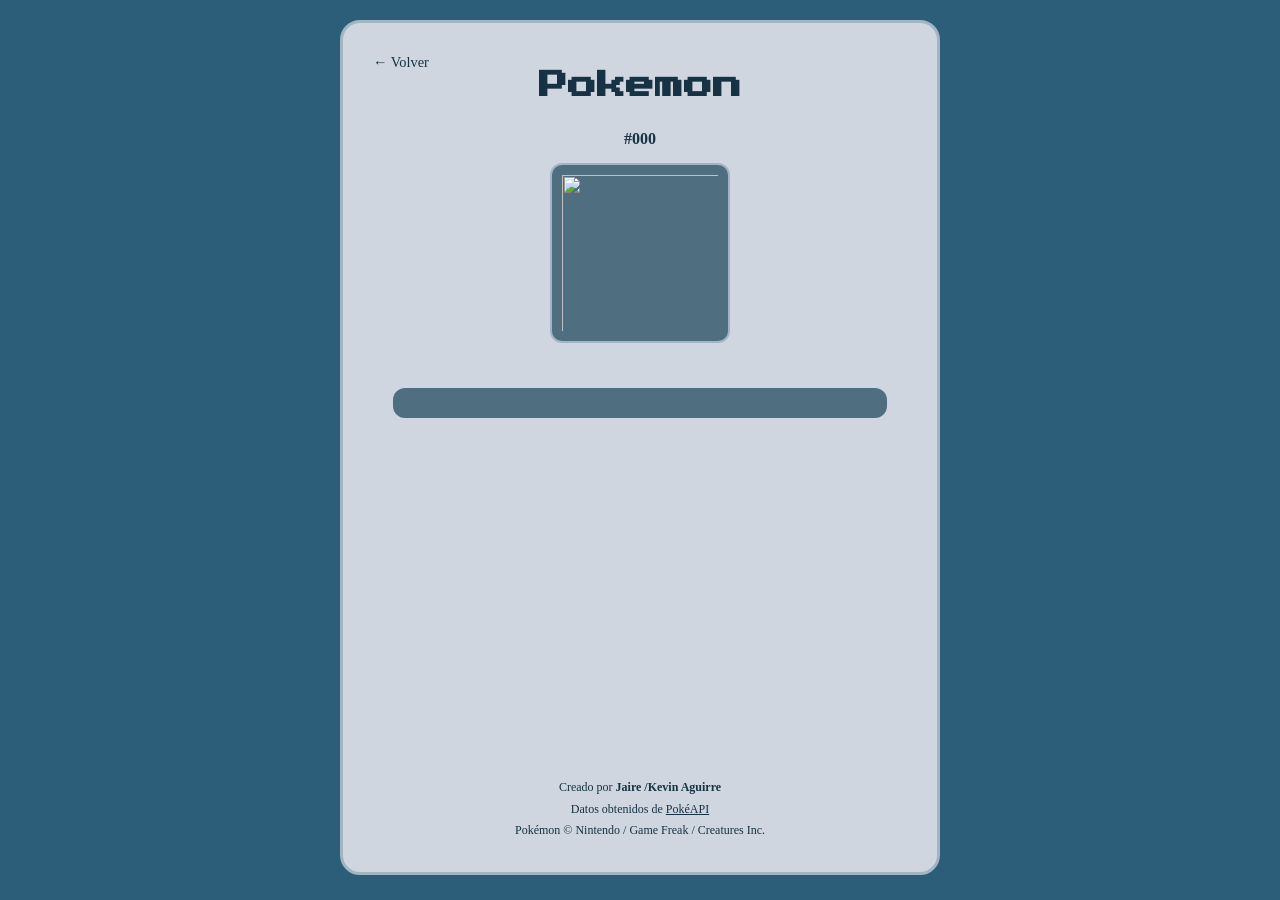
==== pokemon.html @ 991eefe1 "Pokédex inicial" ====
<!DOCTYPE html>
<html lang="en">
<head>
    <meta charset="UTF-8">
    <meta name="viewport" content="width=device-width, initial-scale=1.0">
    <title>Pokedex</title>
    <link rel="stylesheet" href="css/style.css">
    <link rel="stylesheet" href="css/pokemon.css">
    <link href="https://fonts.googleapis.com/css2?family=Press+Start+2P&display=swap" rel="stylesheet">
</head>
<body>
    <main>
        <div class="contenedor">
            <header>
                <a href="javascript:history.back()">← Volver</a>
                <h1 id="nombre-pokemon"> Pokemon</h1>
            </header>
            <section class="ficha">
                <span id="numero-pokemon">#000</span>
                <img id="imagen-pokemon" src="" alt="">
                <p id="nombre-pokemon-2"></p>
                <div id="tipos-pokemon"></div>
                <div id="stats-pokemon"></div>
                <div id="evoluciones-pokemon"></div>
            </section>
            <footer>
                <p>Creado por <span>Jaire /Kevin Aguirre</span></p>
                <p>Datos obtenidos de <a href="https://pokeapi.co" target="_blank">PokéAPI</a></p>
                <p>Pokémon © Nintendo / Game Freak / Creatures Inc.</p>
            </footer>
        </div>
    </main>
    <script src="js/pokemon.js"></script>
</body>
</html>
---- css/style.css ----
* {
  margin: 0;
  padding: 0;
  box-sizing: border-box;
}

body {
  background-color: #163243;
  min-height: 100vh;
}

main {
  background-color: #2C5E7A;
  min-height: 100vh;
  display: flex;
  justify-content: center;
  align-items: flex-start;
}

.contenedor {
  background-color: #CFD6DF;
  border: 3px solid #A3B4C5;
  width: 600px;
  min-height: 95vh;
  padding: 30px;
  border-radius: 20px;
  margin: 20px 0;
  display: flex;
  flex-direction: column;
}

header h1 {
  color: #163243;
  text-align: center;
  font-size: 2rem;
  margin-bottom: 10px;
}

.pantalla {
  background-color: #4F6F80;
  width: 100%;
  height: 220px;
  display: flex;
  justify-content: center;
  align-items: center;
  margin: 20px 0;
  border-radius: 12px;
  border: 2px solid #A3B4C5;
}

.pantalla img {
  height: 190px;
  image-rendering: pixelated;
}

.regiones {
  display: grid;
  grid-template-columns: 1fr 1fr;
  gap: 15px;
  margin: 20px 0;
}

.regiones button {
  background-color: #3D6A66;
  color: #E6EDF2;
  border: none;
  padding: 14px;
  cursor: pointer;
  border-radius: 10px;
  font-size: 0.9rem;
  letter-spacing: 0.5px;
  transition: opacity 0.2s, transform 0.2s;
}

.regiones button:hover {
  opacity: 0.85;
  transform: scale(1.03);
}

.nacional {
  margin: 10px 0;
}

.nacional button {
  background-color: #A33A3A;
  color: #E6EDF2;
  border: none;
  padding: 14px 30px;
  cursor: pointer;
  border-radius: 10px;
  width: 100%;
  font-size: 1rem;
  letter-spacing: 0.5px;
  transition: opacity 0.2s, transform 0.2s;
}

.nacional button:hover {
  opacity: 0.85;
  transform: scale(1.02);
}

footer {
  text-align: center;
  margin-top: auto;
  padding-top: 30px;
  color: #163243;
  font-size: 0.75rem;
  line-height: 1.8;
}

footer a {
  color: #163243;
  text-decoration: underline;
}

footer span {
  font-weight: bold;
}


h1 {
  font-family: 'Press Start 2P', cursive;
  font-size: 1.5rem;
}

@media (max-width: 600px) {
  .contenedor {
    width: 95%;
    padding: 15px;
    border-radius: 12px;
    margin: 10px 0;
  }

  h1 {
    font-size: 1rem;
  }

  .regiones {
    grid-template-columns: 1fr 1fr;
    gap: 10px;
  }

  .pantalla {
    height: 160px;
  }

  .pantalla img {
    height: 140px;
  }
}
---- css/pokemon.css ----
.ficha {
  display: flex;
  flex-direction: column;
  align-items: center;
  padding: 20px;
  gap: 15px;
}

#numero-pokemon {
  color: #163243;
  font-size: 1rem;
  font-weight: bold;
}

#imagen-pokemon {
  width: 180px;
  height: 180px;
  image-rendering: pixelated;
  background-color: #4F6F80;
  border-radius: 12px;
  border: 2px solid #A3B4C5;
  padding: 10px;
}

#nombre-pokemon {
  color: #163243;
  font-size: 1.8rem;
  font-weight: bold;
  text-transform: capitalize;
}

#tipos-pokemon {
  display: flex;
  gap: 10px;
}

#stats-pokemon {
  width: 100%;
  background-color: #4F6F80;
  border-radius: 12px;
  padding: 15px;
}

#stats-pokemon p {
  color: #E6EDF2;
  font-size: 0.9rem;
  padding: 5px 0;
  border-bottom: 1px solid #A3B4C5;
  text-transform: capitalize;
}

header a {
  color: #163243;
  text-decoration: none;
  font-size: 0.9rem;
}
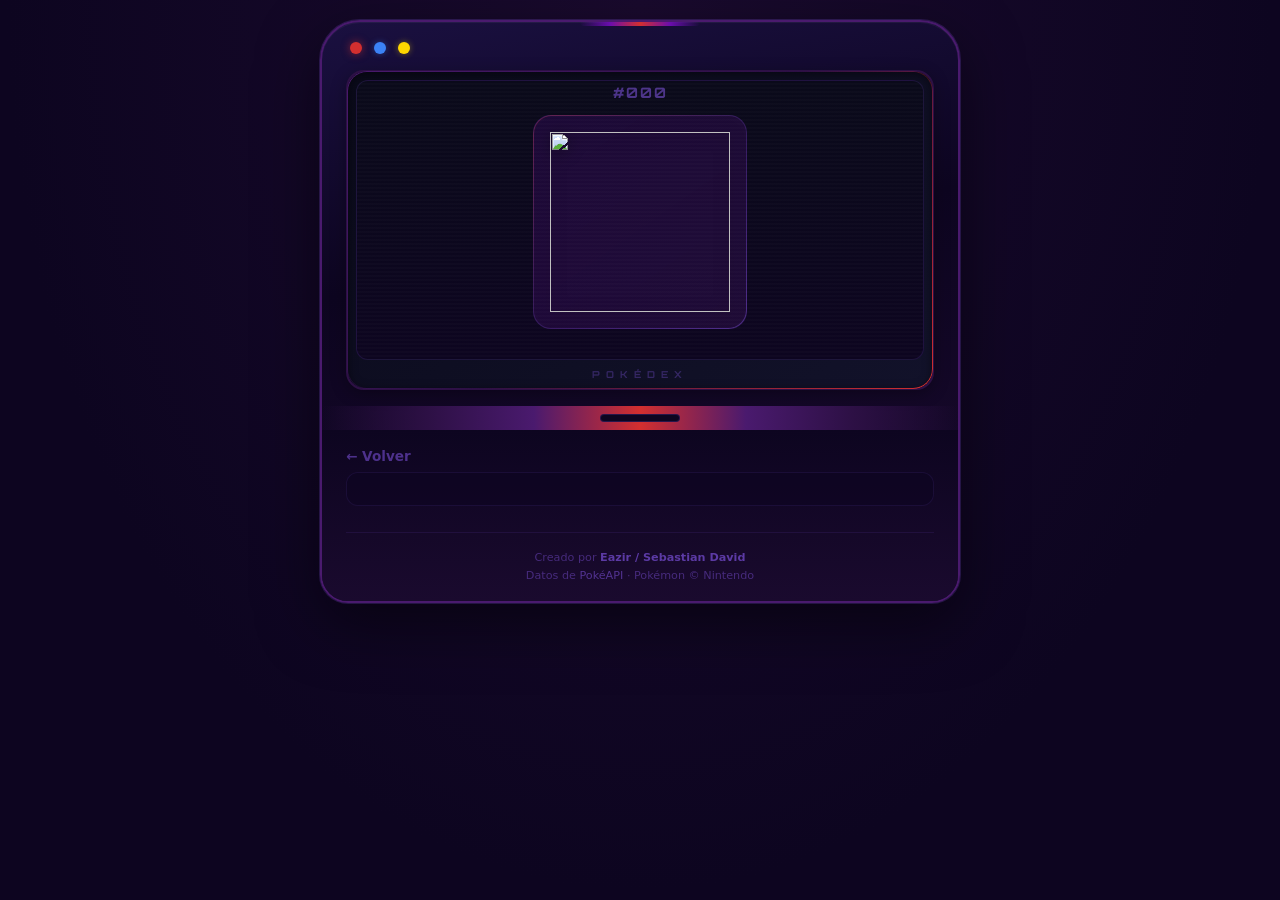
==== commit 133db9b0: "Rediseño completo: interfaz estilo Pokédex dispositivo + paleta morado/escarlata + slot machine mejo" ====
--- a/pokemon.html
+++ b/pokemon.html
@@ -7,29 +7,45 @@
     <link rel="stylesheet" href="css/style.css">
     <link rel="stylesheet" href="css/pokemon.css">
     <link href="https://fonts.googleapis.com/css2?family=Press+Start+2P&display=swap" rel="stylesheet">
+    <link href="https://fonts.googleapis.com/css2?family=Orbitron:wght@400;700;900&display=swap" rel="stylesheet">
 </head>
 <body>
-    <main>
-        <div class="contenedor">
-            <header>
-                <a href="javascript:history.back()">← Volver</a>
-                <h1 id="nombre-pokemon"> Pokemon</h1>
-            </header>
-            <section class="ficha">
-                <span id="numero-pokemon">#000</span>
-                <img id="imagen-pokemon" src="" alt="">
-                <p id="nombre-pokemon-2"></p>
-                <div id="tipos-pokemon"></div>
-                <div id="stats-pokemon"></div>
-                <div id="evoluciones-pokemon"></div>
-            </section>
-            <footer>
-                <p>Creado por <span>Jaire /Kevin Aguirre</span></p>
-                <p>Datos obtenidos de <a href="https://pokeapi.co" target="_blank">PokéAPI</a></p>
-                <p>Pokémon © Nintendo / Game Freak / Creatures Inc.</p>
+    <div class="dex-body">
+        <div class="dex-hinge"></div>
+        <div class="dex-top">
+            <div class="dex-leds">
+                <span class="led led-scarlet"></span>
+                <span class="led led-blue"></span>
+                <span class="led led-gold"></span>
+            </div>
+            <div class="screen-bezel">
+                <div class="pantalla" style="height:280px">
+                    <div class="ficha">
+                        <span id="numero-pokemon">#000</span>
+                        <div class="pokemon-imagen-wrapper">
+                            <img id="imagen-pokemon" src="" alt="">
+                        </div>
+                        <h1 id="nombre-pokemon"></h1>
+                        <div id="tipos-pokemon"></div>
+                    </div>
+                    <div class="pantalla-scanline"></div>
+                </div>
+                <div class="screen-brand">POKéDEX</div>
+            </div>
+        </div>
+        <div class="dex-divider">
+            <div class="divider-notch"></div>
+        </div>
+        <div class="dex-bottom pokemon-page">
+            <a href="javascript:history.back()" class="pokemon-back">← Volver</a>
+            <div id="stats-pokemon"></div>
+            <div id="evoluciones-pokemon"></div>
+            <footer class="dex-footer">
+                <p>Creado por <span>Eazir / Sebastian David</span></p>
+                <p>Datos de <a href="https://pokeapi.co" target="_blank">PokéAPI</a> · Pokémon © Nintendo</p>
             </footer>
         </div>
-    </main>
+    </div>
     <script src="js/pokemon.js"></script>
 </body>
-</html>+</html>
--- a/css/style.css
+++ b/css/style.css
@@ -5,146 +5,608 @@
 }
 
 body {
-  background-color: #163243;
+  background: radial-gradient(ellipse at 50% 0%, #1a0a2e 0%, #0d0520 70%);
   min-height: 100vh;
-}
-
-main {
-  background-color: #2C5E7A;
-  min-height: 100vh;
+  font-family: system-ui, -apple-system, 'Segoe UI', Roboto, sans-serif;
   display: flex;
   justify-content: center;
   align-items: flex-start;
-}
-
-.contenedor {
-  background-color: #CFD6DF;
-  border: 3px solid #A3B4C5;
-  width: 600px;
-  min-height: 95vh;
-  padding: 30px;
+  padding: 20px 10px;
+}
+
+/* Pokédex Device Body */
+.dex-body {
+  width: 640px;
+  max-width: 100%;
+  background: linear-gradient(170deg, #1a1040 0%, #0d0520 40%, #1a0a2e 100%);
+  border: 2px solid #4a1a6e;
+  border-radius: 40px 40px 28px 28px;
+  box-shadow:
+    0 0 0 1px rgba(139, 92, 246, 0.2),
+    0 20px 60px rgba(0, 0, 0, 0.5),
+    inset 0 1px 0 rgba(255, 255, 255, 0.05);
+  overflow: hidden;
+  position: relative;
+}
+
+.dex-hinge {
+  position: absolute;
+  top: 0;
+  left: 50%;
+  transform: translateX(-50%);
+  width: 120px;
+  height: 4px;
+  background: linear-gradient(90deg, transparent, #6A0DAD, #D32F2F, #6A0DAD, transparent);
+  border-radius: 0 0 4px 4px;
+  z-index: 2;
+}
+
+/* Top Section */
+.dex-top {
+  padding: 20px 24px 16px;
+  position: relative;
+}
+
+.dex-leds {
+  display: flex;
+  gap: 12px;
+  align-items: center;
+  margin-bottom: 16px;
+  padding-left: 4px;
+}
+
+.led {
+  width: 12px;
+  height: 12px;
+  border-radius: 50%;
+  display: block;
+}
+
+.led-scarlet {
+  background: #D32F2F;
+  box-shadow: 0 0 8px rgba(211, 47, 47, 0.6);
+  animation: ledPulse 2s ease infinite;
+}
+
+.led-blue {
+  background: #3b82f6;
+  box-shadow: 0 0 6px rgba(59, 130, 246, 0.4);
+}
+
+.led-gold {
+  background: #ffd700;
+  box-shadow: 0 0 6px rgba(255, 215, 0, 0.4);
+}
+
+/* Screen Bezel */
+.screen-bezel {
+  background: linear-gradient(145deg, #0a0a1a, #12122a);
+  border: 2px solid #2d1045;
+  border-radius: 18px;
+  padding: 8px;
+  box-shadow:
+    inset 0 2px 10px rgba(0, 0, 0, 0.5),
+    0 4px 16px rgba(0, 0, 0, 0.3);
+  position: relative;
+}
+
+.screen-bezel::before {
+  content: '';
+  position: absolute;
+  inset: -1px;
   border-radius: 20px;
-  margin: 20px 0;
-  display: flex;
-  flex-direction: column;
-}
-
-header h1 {
-  color: #163243;
-  text-align: center;
-  font-size: 2rem;
-  margin-bottom: 10px;
+  padding: 1px;
+  background: linear-gradient(135deg, #4a1a6e, transparent, #D32F2F);
+  -webkit-mask: linear-gradient(#fff 0 0) content-box, linear-gradient(#fff 0 0);
+  -webkit-mask-composite: xor;
+  mask-composite: exclude;
+  pointer-events: none;
 }
 
 .pantalla {
-  background-color: #4F6F80;
-  width: 100%;
-  height: 220px;
+  background: linear-gradient(180deg, #0a0a1a, #0d0520);
+  border-radius: 12px;
+  height: 240px;
   display: flex;
   justify-content: center;
   align-items: center;
-  margin: 20px 0;
-  border-radius: 12px;
-  border: 2px solid #A3B4C5;
+  position: relative;
+  overflow: hidden;
+  border: 1px solid rgba(139, 92, 246, 0.15);
+}
+
+.pantalla-scanline {
+  position: absolute;
+  inset: 0;
+  background: repeating-linear-gradient(
+    0deg,
+    transparent,
+    transparent 2px,
+    rgba(255, 255, 255, 0.015) 2px,
+    rgba(255, 255, 255, 0.015) 4px
+  );
+  pointer-events: none;
+  z-index: 2;
 }
 
 .pantalla img {
-  height: 190px;
+  height: 200px;
   image-rendering: pixelated;
-}
-
+  position: relative;
+  z-index: 1;
+  filter: drop-shadow(0 0 20px rgba(139, 92, 246, 0.15));
+  transition: opacity 0.4s ease;
+}
+
+.screen-brand {
+  text-align: center;
+  font-family: 'Orbitron', monospace;
+  font-size: 0.6rem;
+  font-weight: 700;
+  color: rgba(139, 92, 246, 0.3);
+  letter-spacing: 6px;
+  margin-top: 8px;
+  text-transform: uppercase;
+}
+
+/* Divider */
+.dex-divider {
+  position: relative;
+  height: 24px;
+  background: linear-gradient(90deg, transparent, #2d1045, #4a1a6e, #D32F2F, #4a1a6e, #2d1045, transparent);
+  display: flex;
+  align-items: center;
+  justify-content: center;
+}
+
+.divider-notch {
+  width: 80px;
+  height: 8px;
+  background: #0d0520;
+  border-radius: 4px;
+  border: 1px solid rgba(139, 92, 246, 0.2);
+}
+
+/* Bottom Section */
+.dex-bottom {
+  padding: 20px 24px 16px;
+  background: linear-gradient(180deg, #0d0520, #1a0a2e);
+}
+
+.dex-controls {
+  display: flex;
+  flex-direction: column;
+  gap: 14px;
+}
+
+.dex-info {
+  text-align: center;
+}
+
+.dex-title {
+  font-family: 'Press Start 2P', cursive;
+  font-size: 1.5rem;
+  color: #f5f0ff;
+  text-shadow: 0 0 30px rgba(139, 92, 246, 0.2);
+  margin-bottom: 6px;
+}
+
+.dex-sub {
+  color: #8b5cf6;
+  font-size: 0.8rem;
+  letter-spacing: 1px;
+  font-weight: 500;
+}
+
+/* Slot Button */
+.btn-slot {
+  width: 100%;
+  padding: 16px;
+  border: none;
+  border-radius: 14px;
+  background: linear-gradient(135deg, #D32F2F, #B71C1C);
+  color: white;
+  font-size: 1.1rem;
+  font-weight: 700;
+  cursor: pointer;
+  display: flex;
+  align-items: center;
+  justify-content: center;
+  gap: 10px;
+  transition: transform 0.2s, box-shadow 0.2s;
+  box-shadow: 0 4px 20px rgba(211, 47, 47, 0.3);
+  letter-spacing: 0.5px;
+  font-family: 'Orbitron', monospace;
+}
+
+.btn-slot:hover {
+  transform: translateY(-2px);
+  box-shadow: 0 6px 25px rgba(211, 47, 47, 0.45);
+}
+
+.btn-slot:active {
+  transform: translateY(0) scale(0.99);
+}
+
+.slot-icon {
+  font-size: 1.3rem;
+}
+
+/* Region Buttons */
 .regiones {
   display: grid;
   grid-template-columns: 1fr 1fr;
-  gap: 15px;
-  margin: 20px 0;
+  gap: 10px;
 }
 
 .regiones button {
-  background-color: #3D6A66;
-  color: #E6EDF2;
-  border: none;
-  padding: 14px;
+  background: linear-gradient(145deg, rgba(106, 13, 173, 0.2), rgba(74, 26, 110, 0.3));
+  color: #c4b5e3;
+  border: 1px solid rgba(139, 92, 246, 0.2);
+  padding: 12px 10px;
   cursor: pointer;
   border-radius: 10px;
-  font-size: 0.9rem;
+  font-size: 0.82rem;
+  font-weight: 600;
   letter-spacing: 0.5px;
-  transition: opacity 0.2s, transform 0.2s;
+  transition: all 0.2s;
+  backdrop-filter: blur(4px);
+  position: relative;
+  overflow: hidden;
+}
+
+.regiones button::before {
+  content: '';
+  position: absolute;
+  inset: 0;
+  background: linear-gradient(135deg, #6A0DAD, #D32F2F);
+  opacity: 0;
+  transition: opacity 0.3s;
+  border-radius: 10px;
+}
+
+.regiones button:hover::before {
+  opacity: 1;
 }
 
 .regiones button:hover {
-  opacity: 0.85;
-  transform: scale(1.03);
-}
-
-.nacional {
-  margin: 10px 0;
-}
-
-.nacional button {
-  background-color: #A33A3A;
-  color: #E6EDF2;
+  color: white;
+  border-color: #D32F2F;
+  transform: translateY(-2px);
+  box-shadow: 0 4px 16px rgba(211, 47, 47, 0.2);
+}
+
+.regiones button:active {
+  transform: translateY(0);
+}
+
+.regiones button span {
+  position: relative;
+  z-index: 1;
+}
+
+/* Use data-region as text content */
+.regiones button {
+  position: relative;
+  z-index: 1;
+}
+
+/* National Button */
+.dex-actions {
+  margin-top: 4px;
+}
+
+.btn-national {
+  width: 100%;
+  padding: 14px;
+  border: 2px solid rgba(211, 47, 47, 0.3);
+  background: transparent;
+  color: #D32F2F;
+  cursor: pointer;
+  border-radius: 12px;
+  font-size: 0.95rem;
+  font-weight: 700;
+  letter-spacing: 1px;
+  transition: all 0.2s;
+  font-family: 'Orbitron', monospace;
+}
+
+.btn-national:hover {
+  background: rgba(211, 47, 47, 0.1);
+  border-color: #D32F2F;
+  transform: translateY(-2px);
+  box-shadow: 0 4px 16px rgba(211, 47, 47, 0.15);
+}
+
+.btn-national:active {
+  transform: translateY(0);
+}
+
+/* Footer */
+.dex-footer {
+  text-align: center;
+  margin-top: 18px;
+  padding-top: 16px;
+  border-top: 1px solid rgba(139, 92, 246, 0.1);
+  color: rgba(139, 92, 246, 0.4);
+  font-size: 0.7rem;
+  line-height: 1.6;
+}
+
+.dex-footer a {
+  color: rgba(139, 92, 246, 0.5);
+  text-decoration: none;
+  transition: color 0.2s;
+}
+
+.dex-footer a:hover {
+  color: rgba(139, 92, 246, 0.8);
+}
+
+.dex-footer span {
+  font-weight: bold;
+  color: rgba(139, 92, 246, 0.6);
+}
+
+/* Slot Machine Overlay */
+.slot-overlay {
+  position: fixed;
+  inset: 0;
+  background: rgba(0, 0, 0, 0.9);
+  display: flex;
+  align-items: center;
+  justify-content: center;
+  z-index: 1000;
+  backdrop-filter: blur(12px);
+  animation: fadeIn 0.3s ease;
+}
+
+.slot-overlay.hidden {
+  display: none;
+}
+
+.slot-machine {
+  background: linear-gradient(180deg, #0d0520, #1a0a2e, #2d1045);
+  border: 2px solid #D32F2F;
+  border-radius: 28px;
+  padding: 35px 30px 25px;
+  width: 720px;
+  max-width: 94vw;
+  box-shadow: 0 0 80px rgba(211, 47, 47, 0.15), 0 0 40px rgba(106, 13, 173, 0.1);
+  position: relative;
+}
+
+.slot-machine::before {
+  content: '';
+  position: absolute;
+  inset: -1px;
+  border-radius: 29px;
+  padding: 1px;
+  background: linear-gradient(135deg, #D32F2F, transparent, #6A0DAD, transparent, #D32F2F);
+  -webkit-mask: linear-gradient(#fff 0 0) content-box, linear-gradient(#fff 0 0);
+  -webkit-mask-composite: xor;
+  mask-composite: exclude;
+  pointer-events: none;
+}
+
+.slot-header {
+  color: #ffd700;
+  font-family: 'Orbitron', monospace;
+  font-size: 1rem;
+  font-weight: 700;
+  text-align: center;
+  margin-bottom: 28px;
+  text-shadow: 0 0 20px rgba(255, 215, 0, 0.3);
+  letter-spacing: 3px;
+}
+
+.slot-reels {
+  display: flex;
+  gap: 14px;
+  justify-content: center;
+  background: rgba(0, 0, 0, 0.4);
+  border-radius: 18px;
+  padding: 20px 15px;
+  border: 1px solid rgba(255, 215, 0, 0.1);
+}
+
+.slot-reel-wrapper {
+  display: flex;
+  flex-direction: column;
+  align-items: center;
+  gap: 10px;
+  flex: 1;
+  min-width: 0;
+}
+
+.slot-reel {
+  background: linear-gradient(145deg, #050510, #0d0520);
+  border: 2px solid rgba(255, 215, 0, 0.2);
+  border-radius: 14px;
+  width: 100%;
+  aspect-ratio: 1;
+  display: flex;
+  align-items: center;
+  justify-content: center;
+  overflow: hidden;
+  padding: 6px;
+  box-shadow: inset 0 0 20px rgba(0, 0, 0, 0.5), 0 2px 8px rgba(0, 0, 0, 0.3);
+  transition: border-color 0.3s, box-shadow 0.3s;
+}
+
+.slot-reel.spinning {
+  border-color: #D32F2F;
+  animation: reelGlow 0.3s ease infinite alternate;
+}
+
+.slot-reel.stopped {
+  border-color: #ffd700;
+  box-shadow: inset 0 0 20px rgba(255, 215, 0, 0.1), 0 0 15px rgba(255, 215, 0, 0.15);
+}
+
+.slot-reel img {
+  width: 85%;
+  height: 85%;
+  object-fit: contain;
+  image-rendering: pixelated;
+}
+
+.slot-reel.spinning img {
+  animation: blurSpin 0.08s linear infinite;
+}
+
+.slot-label {
+  color: rgba(255, 215, 0, 0.7);
+  font-size: 0.7rem;
+  text-align: center;
+  text-transform: capitalize;
+  font-weight: 700;
+  min-height: 1.3em;
+  text-shadow: 0 0 8px rgba(255, 215, 0, 0.15);
+  white-space: nowrap;
+  overflow: hidden;
+  text-overflow: ellipsis;
+  max-width: 100%;
+  letter-spacing: 0.5px;
+}
+
+.slot-footer {
+  text-align: center;
+  margin-top: 22px;
+}
+
+.slot-footer.hidden {
+  display: none;
+}
+
+.btn-slot-close {
+  background: linear-gradient(135deg, #6A0DAD, #4a1a6e);
+  color: white;
   border: none;
-  padding: 14px 30px;
+  padding: 14px 50px;
+  border-radius: 12px;
+  font-size: 1rem;
+  font-weight: 700;
   cursor: pointer;
-  border-radius: 10px;
-  width: 100%;
-  font-size: 1rem;
-  letter-spacing: 0.5px;
-  transition: opacity 0.2s, transform 0.2s;
-}
-
-.nacional button:hover {
-  opacity: 0.85;
-  transform: scale(1.02);
-}
-
-footer {
+  transition: transform 0.2s, box-shadow 0.2s;
+  box-shadow: 0 4px 20px rgba(106, 13, 173, 0.25);
+  font-family: 'Orbitron', monospace;
+  letter-spacing: 1px;
+}
+
+.btn-slot-close:hover {
+  transform: translateY(-2px);
+  box-shadow: 0 6px 25px rgba(106, 13, 173, 0.4);
+}
+
+.slot-spinning-text {
   text-align: center;
-  margin-top: auto;
-  padding-top: 30px;
-  color: #163243;
-  font-size: 0.75rem;
-  line-height: 1.8;
-}
-
-footer a {
-  color: #163243;
-  text-decoration: underline;
-}
-
-footer span {
-  font-weight: bold;
-}
-
-
-h1 {
-  font-family: 'Press Start 2P', cursive;
-  font-size: 1.5rem;
-}
-
-@media (max-width: 600px) {
-  .contenedor {
-    width: 95%;
-    padding: 15px;
-    border-radius: 12px;
-    margin: 10px 0;
-  }
-
-  h1 {
+  color: rgba(255, 215, 0, 0.5);
+  font-family: 'Orbitron', monospace;
+  font-size: 0.65rem;
+  margin-top: 16px;
+  animation: pulse 0.8s ease infinite;
+  letter-spacing: 2px;
+}
+
+@keyframes fadeIn {
+  from { opacity: 0; }
+  to { opacity: 1; }
+}
+
+@keyframes ledPulse {
+  0%, 100% { opacity: 1; }
+  50% { opacity: 0.6; }
+}
+
+@keyframes reelGlow {
+  from { box-shadow: inset 0 0 20px rgba(211, 47, 47, 0.1), 0 0 8px rgba(211, 47, 47, 0.1); }
+  to { box-shadow: inset 0 0 30px rgba(211, 47, 47, 0.2), 0 0 20px rgba(211, 47, 47, 0.2); }
+}
+
+@keyframes pulse {
+  0%, 100% { opacity: 0.5; }
+  50% { opacity: 1; }
+}
+
+@keyframes blurSpin {
+  0% { transform: scale(0.92) translateY(-3px); opacity: 0.6; }
+  50% { transform: scale(1.08) translateY(3px); opacity: 1; }
+  100% { transform: scale(0.92) translateY(-3px); opacity: 0.6; }
+}
+
+@media (max-width: 660px) {
+  body {
+    padding: 10px 4px;
+  }
+
+  .dex-body {
+    border-radius: 28px 28px 20px 20px;
+  }
+
+  .dex-top {
+    padding: 14px 14px 12px;
+  }
+
+  .dex-bottom {
+    padding: 14px 14px 12px;
+  }
+
+  .pantalla {
+    height: 180px;
+  }
+
+  .pantalla img {
+    height: 150px;
+  }
+
+  .dex-title {
     font-size: 1rem;
   }
 
+  .dex-sub {
+    font-size: 0.65rem;
+  }
+
   .regiones {
-    grid-template-columns: 1fr 1fr;
-    gap: 10px;
-  }
-
-  .pantalla {
-    height: 160px;
-  }
-
-  .pantalla img {
-    height: 140px;
-  }
-}+    gap: 8px;
+  }
+
+  .regiones button {
+    padding: 10px 8px;
+    font-size: 0.72rem;
+  }
+
+  .btn-slot {
+    font-size: 0.85rem;
+    padding: 14px;
+  }
+
+  .screen-brand {
+    font-size: 0.5rem;
+    letter-spacing: 4px;
+  }
+
+  .slot-machine {
+    padding: 20px 12px 16px;
+    width: 95vw;
+  }
+
+  .slot-header {
+    font-size: 0.7rem;
+    margin-bottom: 18px;
+  }
+
+  .slot-reels {
+    gap: 5px;
+    padding: 12px 6px;
+  }
+
+  .slot-label {
+    font-size: 0.55rem;
+  }
+
+  .slot-spinning-text {
+    font-size: 0.5rem;
+  }
+}
--- a/css/pokemon.css
+++ b/css/pokemon.css
@@ -2,55 +2,199 @@
   display: flex;
   flex-direction: column;
   align-items: center;
-  padding: 20px;
-  gap: 15px;
+  padding: 12px 4px;
+  gap: 14px;
 }
 
 #numero-pokemon {
-  color: #163243;
-  font-size: 1rem;
+  color: rgba(139, 92, 246, 0.5);
+  font-size: 0.9rem;
   font-weight: bold;
+  letter-spacing: 2px;
+  font-family: 'Orbitron', monospace;
+}
+
+.pokemon-imagen-wrapper {
+  background: linear-gradient(145deg, rgba(106, 13, 173, 0.2), rgba(74, 26, 110, 0.3));
+  border-radius: 18px;
+  border: 1px solid rgba(139, 92, 246, 0.2);
+  padding: 16px;
+  position: relative;
+}
+
+.pokemon-imagen-wrapper::before {
+  content: '';
+  position: absolute;
+  inset: -1px;
+  border-radius: 19px;
+  padding: 1px;
+  background: linear-gradient(135deg, rgba(211, 47, 47, 0.3), transparent, rgba(139, 92, 246, 0.3));
+  -webkit-mask: linear-gradient(#fff 0 0) content-box, linear-gradient(#fff 0 0);
+  -webkit-mask-composite: xor;
+  mask-composite: exclude;
+  pointer-events: none;
 }
 
 #imagen-pokemon {
   width: 180px;
   height: 180px;
   image-rendering: pixelated;
-  background-color: #4F6F80;
-  border-radius: 12px;
-  border: 2px solid #A3B4C5;
-  padding: 10px;
+  display: block;
+  filter: drop-shadow(0 2px 8px rgba(0, 0, 0, 0.4));
 }
 
 #nombre-pokemon {
-  color: #163243;
-  font-size: 1.8rem;
+  color: #f5f0ff;
+  font-size: 1.3rem;
   font-weight: bold;
   text-transform: capitalize;
+  letter-spacing: 1px;
+  text-shadow: 0 0 20px rgba(139, 92, 246, 0.1);
+  font-family: 'Orbitron', monospace;
 }
 
 #tipos-pokemon {
   display: flex;
-  gap: 10px;
+  gap: 8px;
+  flex-wrap: wrap;
+  justify-content: center;
+}
+
+.tipo {
+  padding: 4px 14px;
+  border-radius: 20px;
+  font-size: 0.75rem;
+  font-weight: 600;
+  color: white;
+  text-transform: capitalize;
+  letter-spacing: 0.5px;
 }
 
 #stats-pokemon {
   width: 100%;
-  background-color: #4F6F80;
+  background: rgba(13, 5, 32, 0.5);
   border-radius: 12px;
-  padding: 15px;
+  padding: 16px;
+  border: 1px solid rgba(139, 92, 246, 0.1);
 }
 
 #stats-pokemon p {
-  color: #E6EDF2;
-  font-size: 0.9rem;
-  padding: 5px 0;
-  border-bottom: 1px solid #A3B4C5;
-  text-transform: capitalize;
-}
-
-header a {
-  color: #163243;
+  color: #c4b5e3;
+  font-size: 0.8rem;
+  padding: 7px 0;
+  border-bottom: 1px solid rgba(139, 92, 246, 0.08);
+  text-transform: capitalize;
+  display: flex;
+  justify-content: space-between;
+}
+
+#stats-pokemon p:last-child {
+  border-bottom: none;
+}
+
+#evoluciones-pokemon {
+  display: flex;
+  align-items: center;
+  justify-content: center;
+  gap: 8px;
+  flex-wrap: wrap;
+  margin-top: 8px;
+  width: 100%;
+}
+
+#evoluciones-pokemon > div {
+  background: rgba(106, 13, 173, 0.15);
+  border: 1px solid rgba(139, 92, 246, 0.15);
+  border-radius: 12px;
+  padding: 8px 12px;
+  text-align: center;
+  cursor: pointer;
+  transition: transform 0.2s, box-shadow 0.2s, border-color 0.2s;
+  min-width: 90px;
+}
+
+#evoluciones-pokemon > div:hover {
+  transform: translateY(-3px);
+  box-shadow: 0 4px 16px rgba(106, 13, 173, 0.25);
+  border-color: #D32F2F;
+}
+
+#evoluciones-pokemon img {
+  width: 65px;
+  height: 65px;
+  image-rendering: pixelated;
+  display: block;
+  margin: 0 auto;
+}
+
+#evoluciones-pokemon p {
+  color: #c4b5e3;
+  font-size: 0.7rem;
+  text-transform: capitalize;
+  margin-top: 4px;
+  font-weight: 600;
+}
+
+/* Override for pokemon page bottom */
+.dex-bottom.pokemon-page {
+  padding: 16px 24px 16px;
+}
+
+.pokemon-back {
+  color: rgba(139, 92, 246, 0.5);
   text-decoration: none;
-  font-size: 0.9rem;
-}+  font-size: 0.85rem;
+  font-weight: 600;
+  transition: color 0.2s;
+  display: inline-block;
+  margin-bottom: 8px;
+}
+
+.pokemon-back:hover {
+  color: rgba(139, 92, 246, 0.8);
+}
+
+/* Type colors */
+.fire { background-color: #F08030; }
+.water { background-color: #6890F0; }
+.grass { background-color: #78C850; }
+.poison { background-color: #A040A0; }
+.flying { background: linear-gradient(135deg, #98D8D8, #C8E0E0); }
+.bug { background-color: #A8B820; }
+.normal { background-color: #A8A878; }
+.electric { background-color: #F8D030; color: #333; }
+.ground { background: linear-gradient(135deg, #E0C068, #C8A84E); }
+.fairy { background-color: #EE99AC; }
+.fighting { background-color: #C03028; }
+.psychic { background-color: #F85888; }
+.rock { background-color: #B8A038; }
+.ghost { background-color: #705898; }
+.ice { background-color: #98D8D8; color: #333; }
+.dragon { background: linear-gradient(135deg, #7038F8, #5830C8); }
+.dark { background-color: #705848; }
+.steel { background-color: #B8B8D0; color: #333; }
+
+@media (max-width: 660px) {
+  #imagen-pokemon {
+    width: 140px;
+    height: 140px;
+  }
+
+  #nombre-pokemon {
+    font-size: 1.1rem;
+  }
+
+  .dex-bottom.pokemon-page {
+    padding: 12px 14px 12px;
+  }
+
+  #evoluciones-pokemon > div {
+    min-width: 75px;
+    padding: 6px 8px;
+  }
+
+  #evoluciones-pokemon img {
+    width: 50px;
+    height: 50px;
+  }
+}
